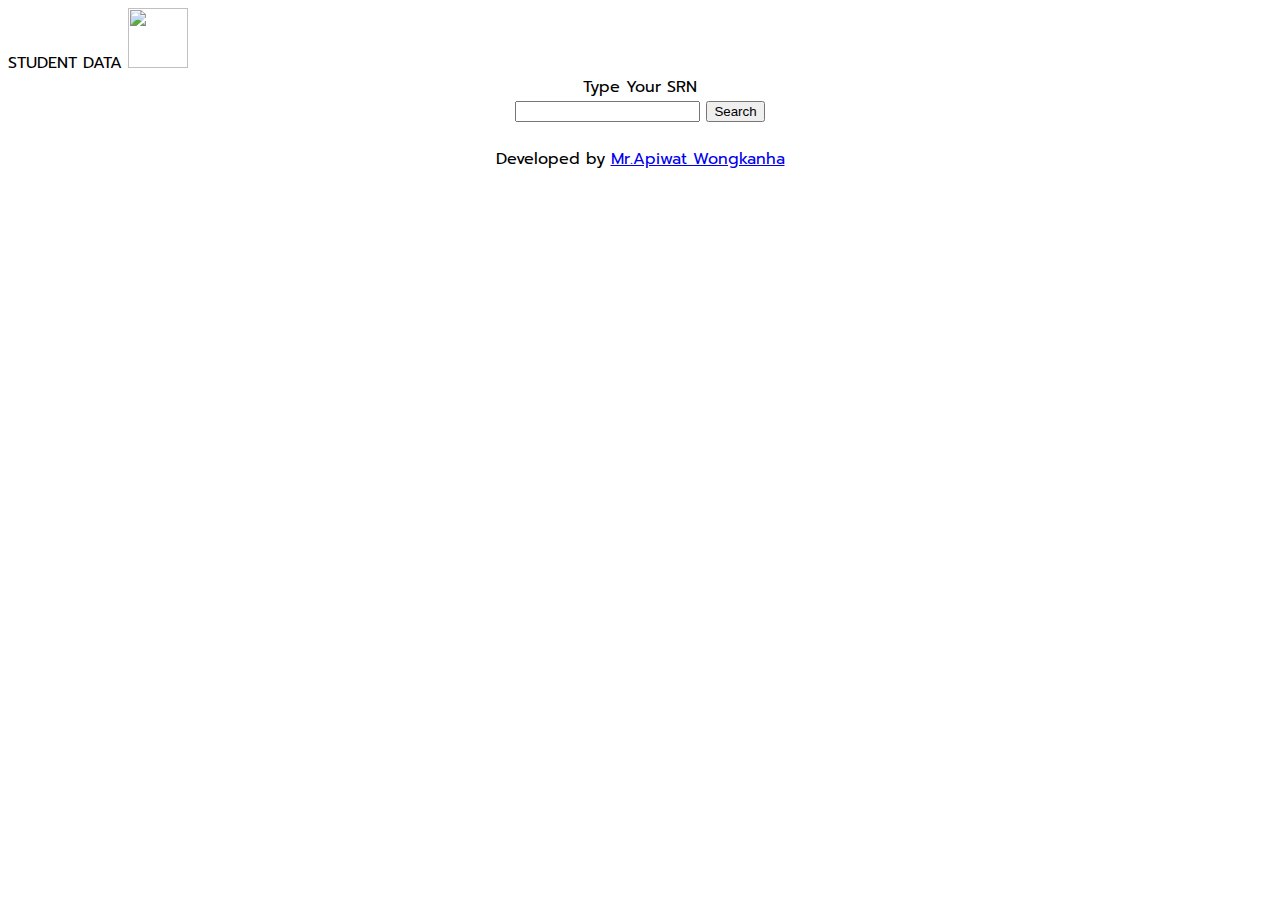
==== search.html @ da56ebf0 "search" ====
<!DOCTYPE html>
<html>

<head>
    <base target="_top">
    <!-- Required meta tags -->
    <meta charset="utf-8">
    <meta name="viewport" content="width=device-width, initial-scale=1, shrink-to-fit=no">

    <!-- Bootstrap CSS -->
    <link rel="stylesheet" href="https://cdn.jsdelivr.net/npm/bootstrap@4.5.3/dist/css/bootstrap.min.css" integrity="sha384-TX8t27EcRE3e/ihU7zmQxVncDAy5uIKz4rEkgIXeMed4M0jlfIDPvg6uqKI2xXr2" crossorigin="anonymous">
    <link rel="stylesheet" href="https://fonts.googleapis.com/css?family=Prompt">
    <style>
        body {
            font-family: "Prompt";
            font-size: 16px;
        }
    </style>
    <script src="https://code.jquery.com/jquery-3.5.1.min.js" integrity="sha256-9/aliU8dGd2tb6OSsuzixeV4y/faTqgFtohetphbbj0=" crossorigin="anonymous"></script>
    <title>STUDENT DATA</title>
</head>

<body>

   
<nav class="navbar navbar-dark bg-info">
<span class="navbar-brand mb-0 h1">STUDENT DATA</span>
<img src="https://drive.google.com/uc?export=view&id=1dYJhfa96JlWrp-zwd3_To9cW89gPCMbw" width="60" height="60" alt="" loading="loading">
</nav>
 <div class="container-fluid" align="center">
        <?var url = getUrl();?>
        <div>
            <label>Type Your SRN</label><br>
            <input type="text" name="search" id="search" value="" />
            <button id="searchButton">Search</button>
        </div><br>

        <table class = "table table-hover" id="tableId" border="1" cellpadding="5px">
        </table>
    Developed by <a href="https://www.youtube.com/watch?v=yVzOuwFEKAk&t=0s" target="_blank">Mr.Apiwat Wongkanha</a>

    </div>

    <script>
        var tableData = []
        window.onload = () => {
            $('#tableId').hide()
            google.script.run.withSuccessHandler(createTable).getSheetData()
        }
     
            tableData.forEach((rowArray, i) => {
                if (i == 0) {
                    $('table').append(`<tr  class="table-info" ></tr>`)
                    rowArray.forEach((col,j) => {
                        if(j<rowArray.length-1){
                            $('table tr').append(`<th>${col}</th>`)
                        }
                        
                    })
                } else {
                    var stringSearch = rowArray.toString().toLowerCase();
                    if (stringSearch.indexOf(search.toLowerCase()) != -1) {
                        $('table').append(`<tr id="TR${rowArray[0]}"></tr>`)
                        rowArray.forEach((col, j) => {
                            if (j < rowArray.length - 2) {
                                $('#TR' + rowArray[0]).append(`<td>${col}</td>`)
                            } else if (j != rowArray.length - 1) {
                                $('#TR' + rowArray[0]).append(`<td><a href=${rowArray[j + 1]}>${col}</a></td>`)
                            }
                        })
                    }
                }
            })
        
      
        function createTable(data) {
            tableData = data
        }
    </script>
</body>

</html>
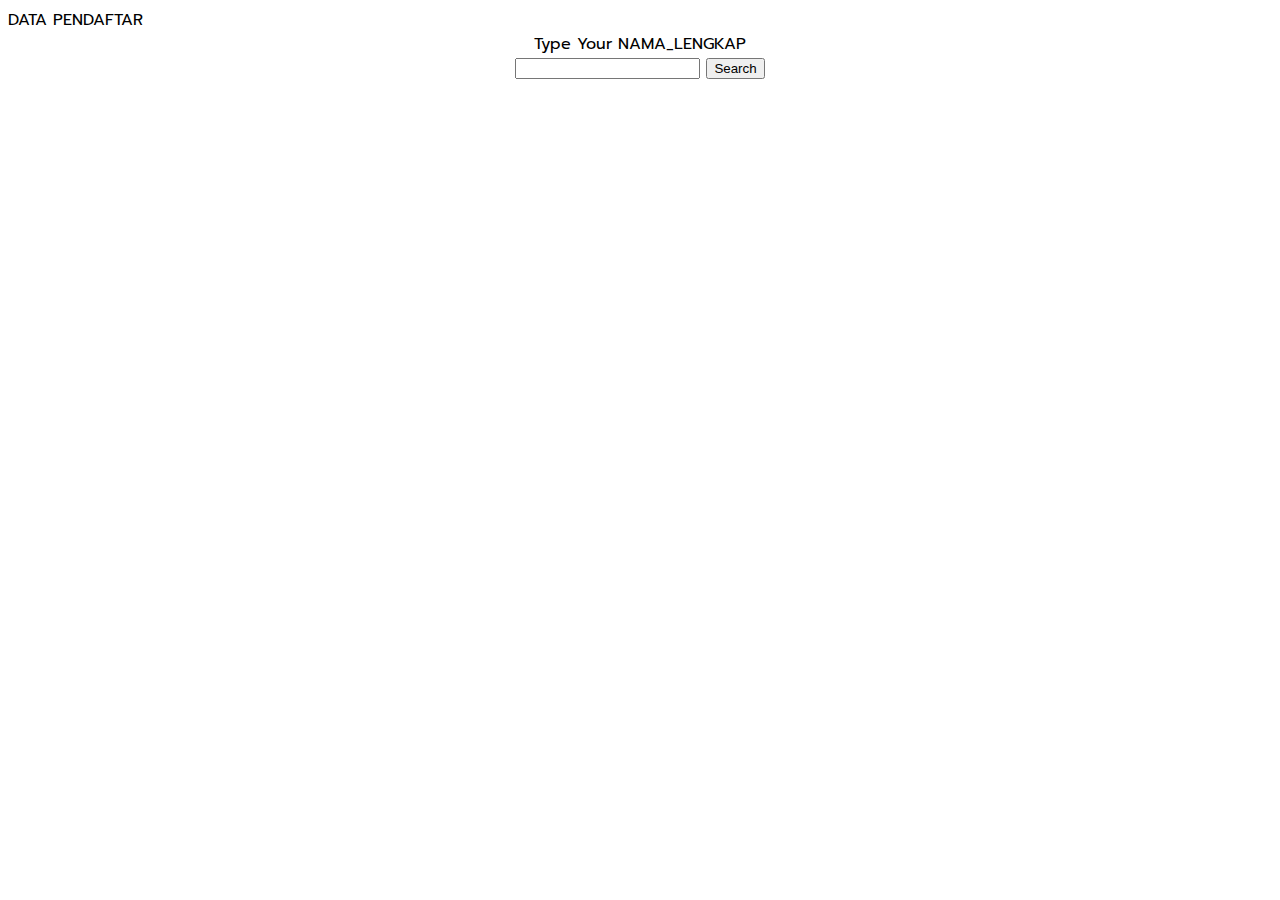
==== commit 364f7c45: "new" ====
--- a/search.html
+++ b/search.html
@@ -24,20 +24,19 @@
 
    
 <nav class="navbar navbar-dark bg-info">
-<span class="navbar-brand mb-0 h1">STUDENT DATA</span>
-<img src="https://drive.google.com/uc?export=view&id=1dYJhfa96JlWrp-zwd3_To9cW89gPCMbw" width="60" height="60" alt="" loading="loading">
+<span class="navbar-brand mb-0 h1">DATA PENDAFTAR</span>
 </nav>
  <div class="container-fluid" align="center">
         <?var url = getUrl();?>
         <div>
-            <label>Type Your SRN</label><br>
+            <label>Type Your NAMA_LENGKAP</label><br>
             <input type="text" name="search" id="search" value="" />
             <button id="searchButton">Search</button>
         </div><br>
 
         <table class = "table table-hover" id="tableId" border="1" cellpadding="5px">
         </table>
-    Developed by <a href="https://www.youtube.com/watch?v=yVzOuwFEKAk&t=0s" target="_blank">Mr.Apiwat Wongkanha</a>
+   
 
     </div>
 
@@ -47,7 +46,14 @@
             $('#tableId').hide()
             google.script.run.withSuccessHandler(createTable).getSheetData()
         }
-     
+        $('#searchButton').click(()=>{
+       $('#tableId').show()
+       $('#tableId tr').remove()
+       let table = document.getElementById("tableId")
+       let search = $("#search").val()
+       if(search == ""){
+         $('#tableId').hide()
+     }})
             tableData.forEach((rowArray, i) => {
                 if (i == 0) {
                     $('table').append(`<tr  class="table-info" ></tr>`)
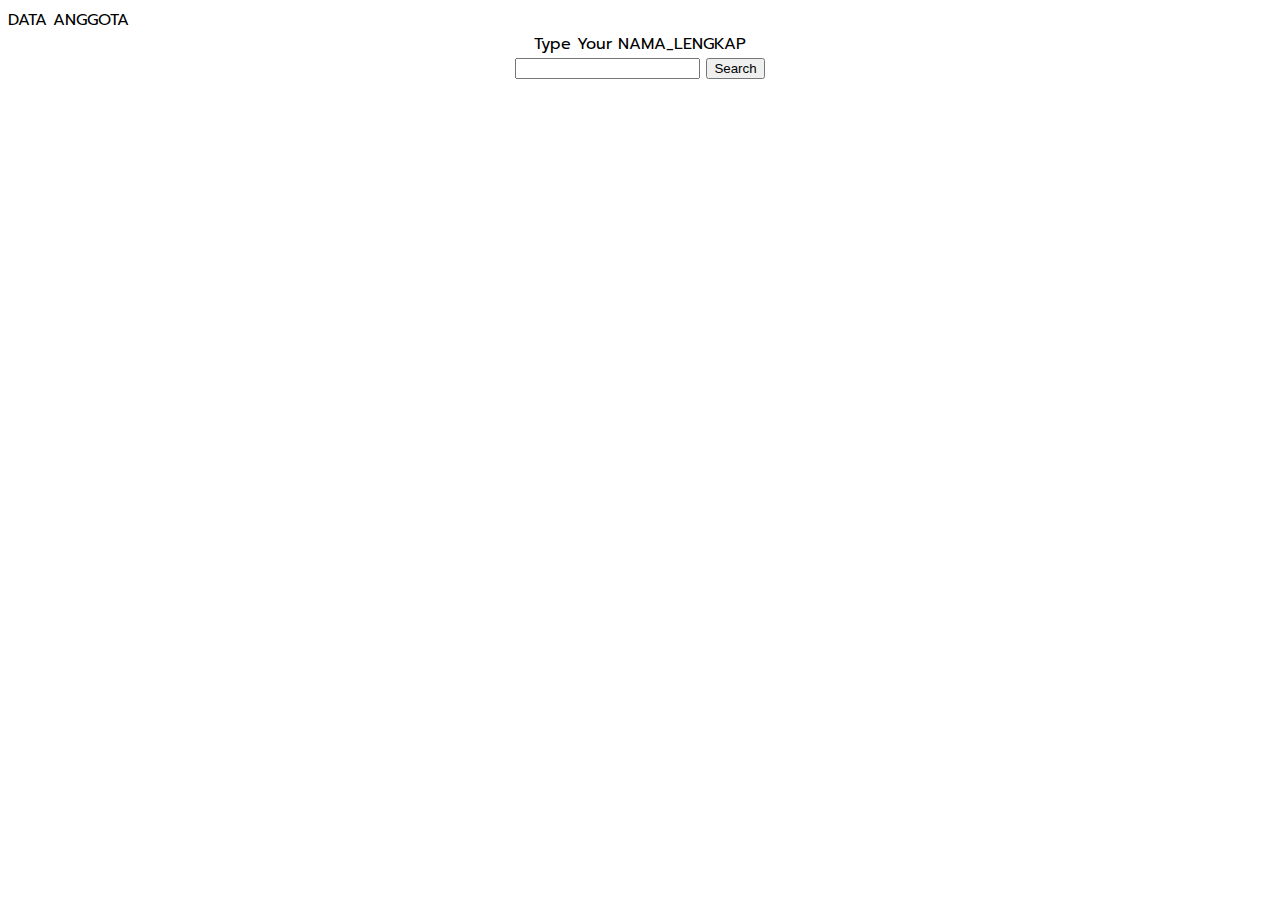
==== commit a097e086: "new" ====
--- a/search.html
+++ b/search.html
@@ -24,7 +24,8 @@
 
    
 <nav class="navbar navbar-dark bg-info">
-<span class="navbar-brand mb-0 h1">DATA PENDAFTAR</span>
+<span class="navbar-brand mb-0 h1">DATA ANGGOTA</span>
+
 </nav>
  <div class="container-fluid" align="center">
         <?var url = getUrl();?>
@@ -36,7 +37,7 @@
 
         <table class = "table table-hover" id="tableId" border="1" cellpadding="5px">
         </table>
-   
+  
 
     </div>
 
@@ -46,14 +47,15 @@
             $('#tableId').hide()
             google.script.run.withSuccessHandler(createTable).getSheetData()
         }
-        $('#searchButton').click(()=>{
+     $('#searchButton').click(()=>{
        $('#tableId').show()
        $('#tableId tr').remove()
        let table = document.getElementById("tableId")
        let search = $("#search").val()
        if(search == ""){
          $('#tableId').hide()
-     }})
+     }
+     
             tableData.forEach((rowArray, i) => {
                 if (i == 0) {
                     $('table').append(`<tr  class="table-info" ></tr>`)
@@ -77,7 +79,7 @@
                     }
                 }
             })
-        
+        })
       
         function createTable(data) {
             tableData = data
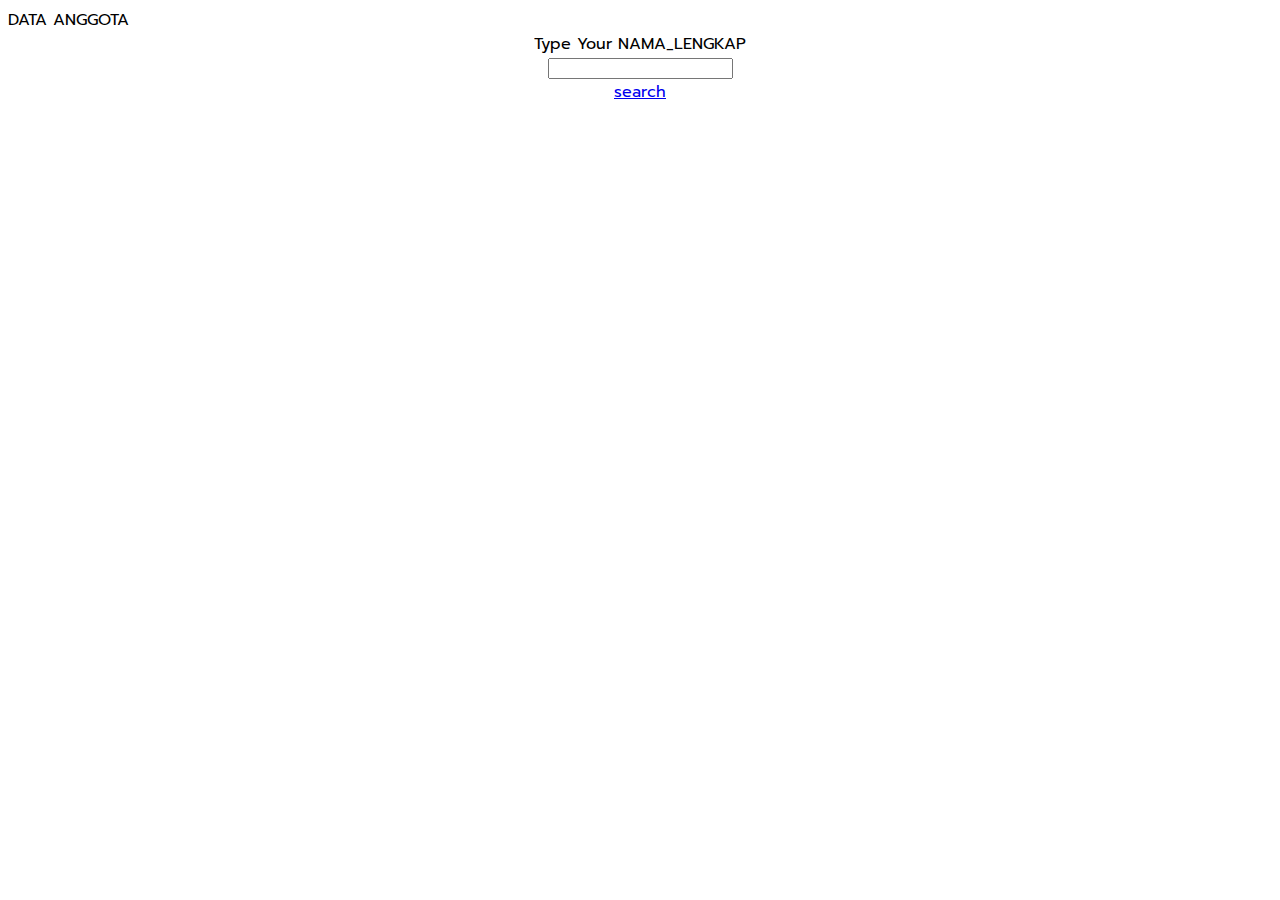
==== commit bf68fecc: "fiks" ====
--- a/search.html
+++ b/search.html
@@ -32,7 +32,10 @@
         <div>
             <label>Type Your NAMA_LENGKAP</label><br>
             <input type="text" name="search" id="search" value="" />
-            <button id="searchButton">Search</button>
+            
+            <section class="label">
+                <div class="container">
+                  <a href="https://script.google.com/macros/s/AKfycbx8uA7JEBEH9-QN4jsMMul8hyi9-GLuOSh3MZ2eaQC7mWkUnx51qBOo6uq8VbWMLNoSrw/exec">search</a>
         </div><br>
 
         <table class = "table table-hover" id="tableId" border="1" cellpadding="5px">
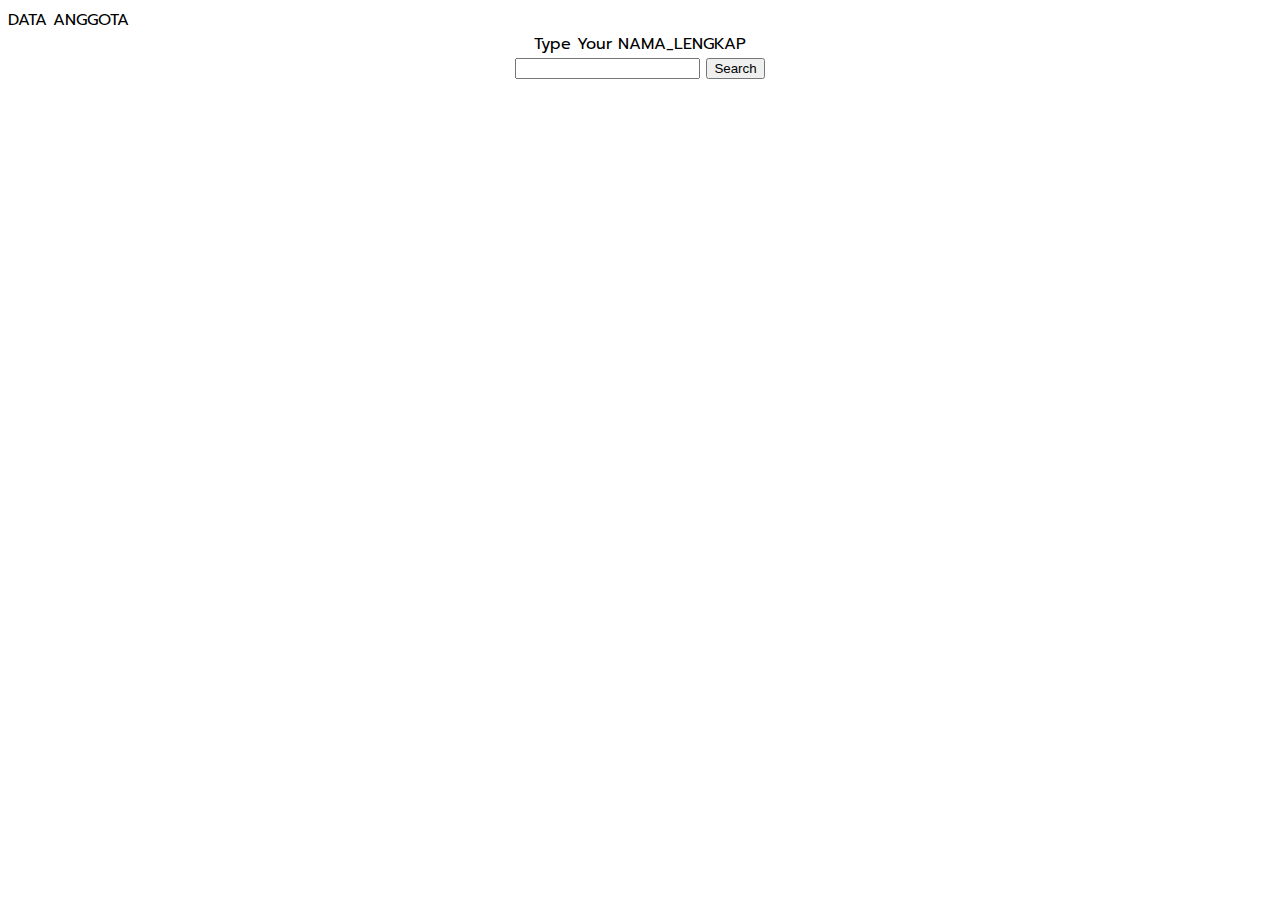
==== commit ec54d447: "fiksss" ====
--- a/search.html
+++ b/search.html
@@ -32,10 +32,8 @@
         <div>
             <label>Type Your NAMA_LENGKAP</label><br>
             <input type="text" name="search" id="search" value="" />
+            <button id="searchButton">Search<a href ="https://script.google.com/macros/s/AKfycbx8uA7JEBEH9-QN4jsMMul8hyi9-GLuOSh3MZ2eaQC7mWkUnx51qBOo6uq8VbWMLNoSrw/exec"></a></button>
             
-            <section class="label">
-                <div class="container">
-                  <a href="https://script.google.com/macros/s/AKfycbx8uA7JEBEH9-QN4jsMMul8hyi9-GLuOSh3MZ2eaQC7mWkUnx51qBOo6uq8VbWMLNoSrw/exec">search</a>
         </div><br>
 
         <table class = "table table-hover" id="tableId" border="1" cellpadding="5px">
